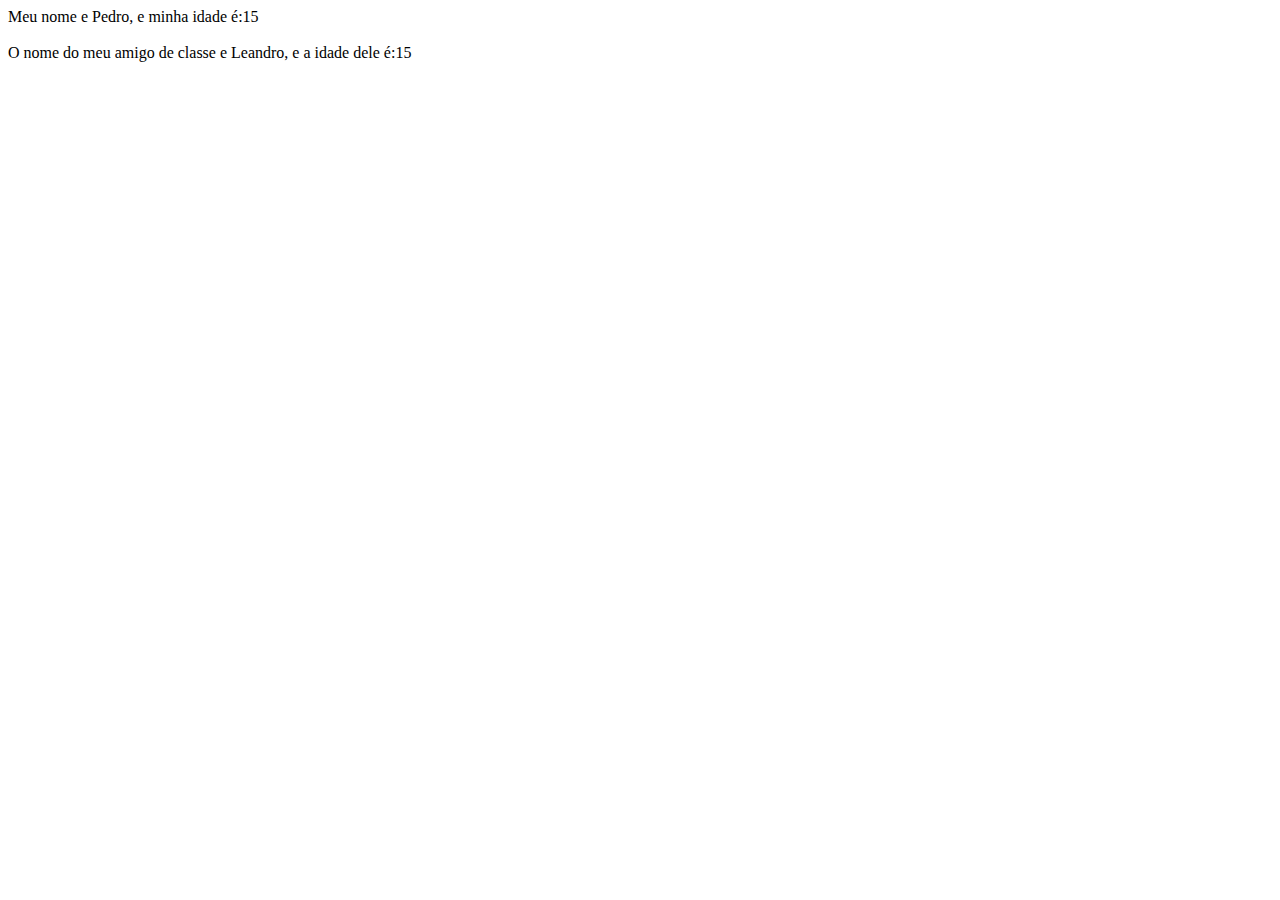
==== programa.html @ 49d4cce4 "Add files via upload" ====
<!DOCTYPE html>
<html lang="pt-br">
<head>
    <meta charset="UTF-8">
    <meta http-equiv="X-UA-Compatible" content="IE=edge">
    <meta name="viewport" content="width=device-width, initial-scale=1.0">
    <title>Programa I</title>
</head>
<body>
  <script>
    document.write ("Meu nome e Pedro, e minha idade é:"+ (2024 - 2009))
    document.write ("<br><br>")
    document.write ("O nome do meu amigo de classe e Leandro, e a idade dele é:"+ (2024-2009))

  </SCript>  
</body>
</html>
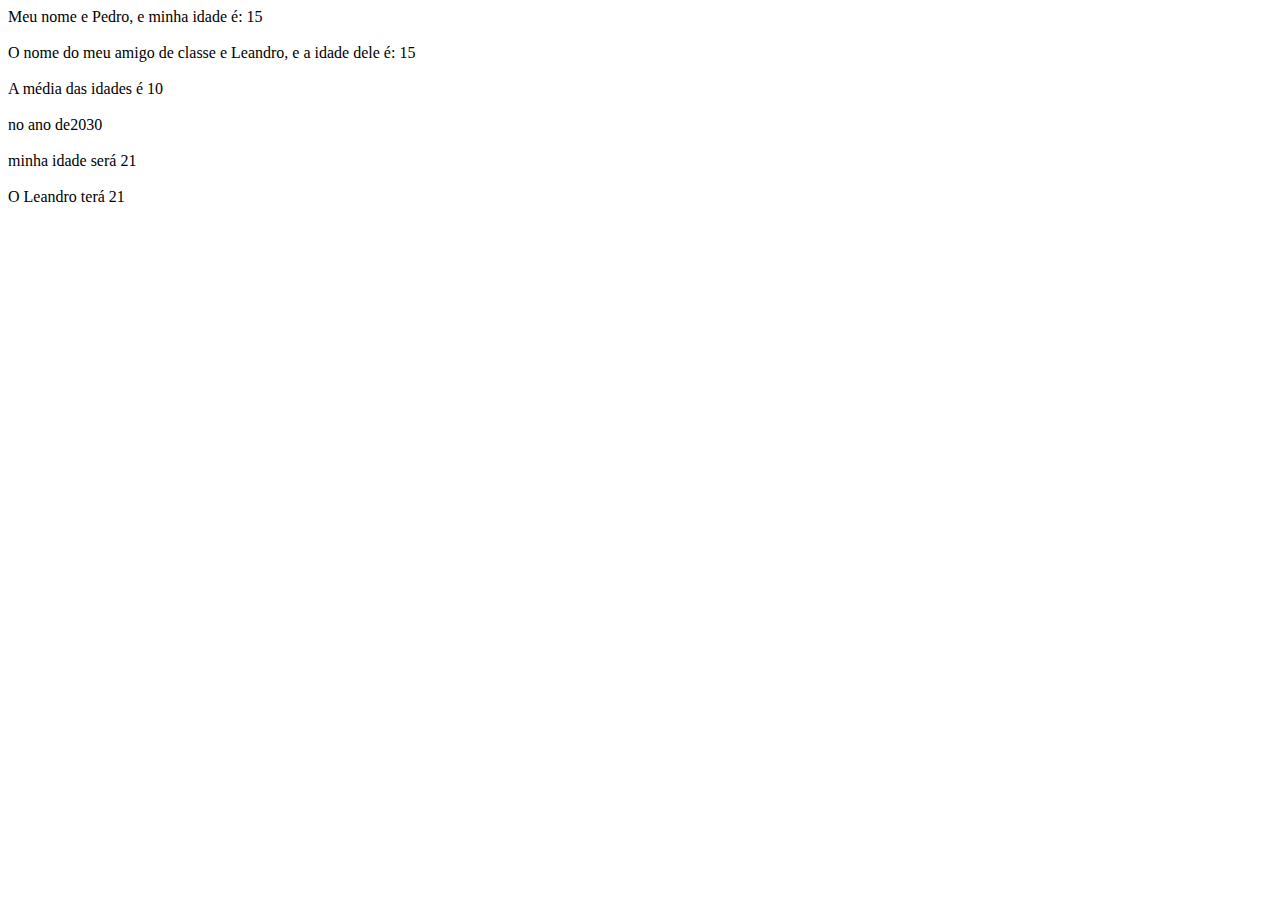
==== commit ff3e0852: "Add files via upload" ====
--- a/programa.html
+++ b/programa.html
@@ -8,9 +8,32 @@
 </head>
 <body>
   <script>
-    document.write ("Meu nome e Pedro, e minha idade é:"+ (2024 - 2009))
-    document.write ("<br><br>")
-    document.write ("O nome do meu amigo de classe e Leandro, e a idade dele é:"+ (2024-2009))
+
+    function pulaLinha(){
+      document.write ("<br><br>")
+    }
+
+    function mostra(texto){
+      document.write(texto)
+      pulaLinha()
+    }
+
+    let ano = 2024
+    let minhaIdade = ano - 2009
+    let idadeLeandro = ano - 2009
+
+
+    mostra("Meu nome e Pedro, e minha idade é: "+ (minhaIdade))
+    mostra("O nome do meu amigo de classe e Leandro, e a idade dele é: "+ (idadeLeandro))
+
+    let media = (minhaIdade + idadeLeandro)/3
+    mostra("A média das idades é " + media)
+
+    ano = 2030
+
+    mostra("no ano de" + ano)
+    mostra("minha idade será " + (ano - 2009))
+    mostra("O Leandro terá  " + (ano - 2009))
 
   </SCript>  
 </body>
